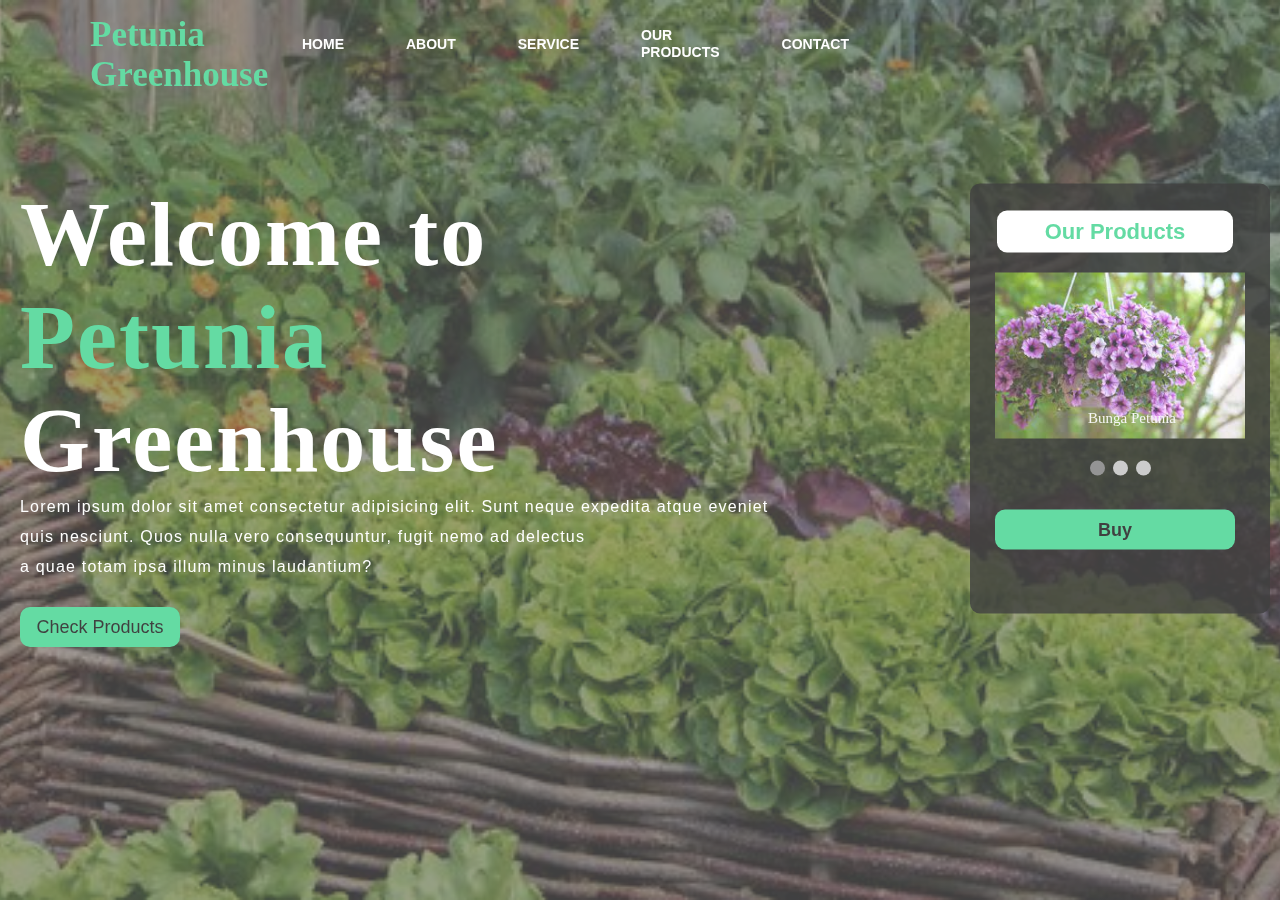
==== index.html @ c2e34500 "ganti nama" ====
<!DOCTYPE html>
<html lang="en">
<head>
    <title>index</title>
    <link rel="stylesheet" href="home.css">
</head>
<body>

    <div class="main">
        <div class="navbar">
            <div class="icon">
                <h2 class="logo">Petunia Greenhouse</h2>
            </div>

            <div class="menu">
                <ul>
                    <li><a href="C:/Users/HP/Downloads/jobsheet1_xirpla_2122_34_syafiranurulazizah%20-%20Copy/Jobsheet1.html">HOME</a></li>
                    <li><a href="C:/Users/HP/Downloads/jobsheet1_xirpla_2122_34_syafiranurulazizah%20-%20Copy/Jobsheet2.html">ABOUT</a></li>
                    <li><a href="#">SERVICE</a></li>
                    <li><a href="#">OUR PRODUCTS</a></li>
                    <li><a href="#">CONTACT</a></li>
                </ul>
            </div>

        </div> 
        <div class="content">
            <h1>Welcome to<br><span>Petunia</span> <br>Greenhouse</h1>
            <p class="par">Lorem ipsum dolor sit amet consectetur adipisicing elit. Sunt neque 
                 expedita atque eveniet <br> quis nesciunt. Quos nulla vero consequuntur, fugit nemo ad delectus 
                <br> a quae totam ipsa illum minus laudantium?</p>

                <button class="cn"><a href="#">Check Products</a></button>

                <div class="form">
                    <h2>Our Products</h2>
                    <div class="slideshow-container">

                        <div class="mySlides fade">
                          <img src="petunia.jpg" style="width:100%">
                          <div class="text">Bunga Petunia</div>
                        </div>
                        
                        <div class="mySlides fade">
                          <img src="dahlia2.jpg" style="width:100%">
                          <div class="text">Bunga Dahlia</div>
                        </div>
                        
                        <div class="mySlides fade">
                          <img src="cabbage.jpg" style="width:100%">
                          <div class="text">Tanaman Kol</div>
                        </div>

                        <div class="mySlides fade">
                            <img src="strawberry.jpg" style="width:100%">
                            <div class="text">Tanaman Stroberi</div>
                          </div>
                        
                        </div>
                        <br>
                        
                        <div style="text-align:center">
                          <span class="dot"></span> 
                          <span class="dot"></span> 
                          <span class="dot"></span> 
                        </div>
                        
                    <button class="btnn"><a href="#">Buy</a></button>


                </div>
                    </div>
                </div>
        </div>
    </div>
    <script>
        let slideIndex = 0;
        showSlides();
        
        function showSlides() {
          let i;
          let slides = document.getElementsByClassName("mySlides");
          let dots = document.getElementsByClassName("dot");
          for (i = 0; i < slides.length; i++) {
            slides[i].style.display = "none";  
          }
          slideIndex++;
          if (slideIndex > slides.length) {slideIndex = 1}    
          for (i = 0; i < dots.length; i++) {
            dots[i].className = dots[i].className.replace(" active", "");
          }
          slides[slideIndex-1].style.display = "block";  
          dots[slideIndex-1].className += " active";
          setTimeout(showSlides, 3000);
        }
        </script>
</body>
</html>
---- home.css ----
*{
        margin: 0;
        padding: 0;
    }
 // CSS Home  
    .body{
        background-image: linear-gradient(to top, rgba(0,0,0,0.5)50%,rgba(0,0,0,0.5)50%), url(temporary_background.jpg);
    }
    .main{
        width: 100%;
        background-image: linear-gradient(to top, rgba(0,0,0,0.5)50%,rgba(0,0,0,0.5)50%), url(temporary_background.jpg);
        opacity: 75%;
        background-position: center;
        background-size: cover;
        height: 100vh;
    }
    
    .navbar{
        width: 1200px;
        height: 75px;
        margin: auto;
        
    }
    
    .icon{
        width: 200px;
        float: left;
        height: 70px;

    }
    
    .logo{
        color: #30cf85;
        font-size: 35px;
        font-family: OMORI_GAME2;
        padding-left: 50px;
        float: left;
        padding-top: 10px;
        margin-top: 5px;

    }
    
    .menu{
        width: 400px;
        float: left;
        height: 70px;
    }
    
    ul{
        float: left;
        display: flex;
        justify-content: center;
        align-items: center;
    }
    
    ul li{
        list-style: none;
        margin-left: 62px;
        margin-top: 27px;
        font-size: 14px;
    }
    
    ul li a{
        text-decoration: none;
        color: #fff;
        font-family: Arial;
        font-weight: bold;
        transition: 0.4s ease-in-out;
    }
    
    ul li a:hover{
        color: #30cf85;
    }

    
    .content{
        width: 1200px;
        height: auto;
        margin:auto;
        color: #fff;
        position: fixed;
    }
    
    .content .par{
        padding-left: 20px;
        padding-bottom: 25px;
        font-family: Arial;
        letter-spacing: 1.2px;
        line-height: 30px;
    }
    
    .content h1{
        font-family: 'OMORI_GAME2';
        font-size: 90px;
        padding-left: 20px;
        margin-top: 9%;
        letter-spacing: 2px;
    }
    
    .content .cn{
        width: 160px;
        height: 40px;
        background: #30cf85;
        border: none;
        margin-bottom: 10px;
        margin-left: 20px;
        font-size: 18px;
        border-radius: 10px;
        cursor: pointer;
        transition: .4s ease;
        
    }
    
    .content .cn a{
        text-decoration: none;
        color: #000;
        transition: .3s ease;
    }
    
    .cn:hover{
        background-color: #fff;
    }
    
    .content span{
        color: #30cf85;
        font-size: 90px
    }
    
    .form{
        width: 250px;
        height: 380px;
        background: linear-gradient(to top, rgba(0,0,0,0.8)50%,rgba(0,0,0,0.8)50%);
        position: absolute;
        top: 130px;
        left: 970px;
        transform: translate(0%,-5%);
        border-radius: 10px;
        padding: 25px;
    }
    
    .form h2{
        width: 220px;
        font-family: sans-serif;
        text-align: center;
        color: #30cf85;
        font-size: 22px;
        background-color: #fff;
        border-radius: 10px;
        margin: 2px;
        padding: 8px;
    }
    

    .btnn{
        width: 240px;
        height: 40px;
        background: #30cf85;
        border: none;
        margin-top: 30px;
        font-size: 18px;
        border-radius: 10px;
        cursor: pointer;
        color: #fff;
        transition: 0.4s ease;
    }
    .btnn:hover{
        background: #fff;
        color: #30cf85;
    }
    .btnn a{
        text-decoration: none;
        color: #000;
        font-weight: bold;
    }
 

.slideshow-container {
    max-width: 250px;
    position: relative;
    margin-top: 20px;
  }
  

  .text {
    color: #f2f2f2;
    font-size: 15px;
    font-family: 'OMORI_GAME2';
    padding: 8px 12px;
    position: absolute;
    bottom: 8px;
    width: 100%;
    text-align: center;
  }
  
  
  .dot {
    height: 15px;
    width: 15px;
    margin: 0 2px;
    background-color: #bbb;
    border-radius: 50%;
    display: inline-block;
    transition: background-color 0.6s ease;
  }
  
  .active {
    background-color: #717171;
  }
  
  /* Fading animation */
  .fade {
    animation-name: fade;
    animation-duration: 1.5s;
  }
  
  @keyframes fade {
    from {opacity: .4} 
    to {opacity: 1}
  }
  
    .liw{
        padding-top: 15px;
        padding-bottom: 10px;
        text-align: center;
    }
    .icons a{
        text-decoration: none;
        color: #fff;
    }
    .icons ion-icon{
        color: #fff;
        font-size: 30px;
        padding-left: 14px;
        padding-top: 5px;
        transition: 0.3s ease;
    }
    .icons ion-icon:hover{
        color: #30cf85;
    }
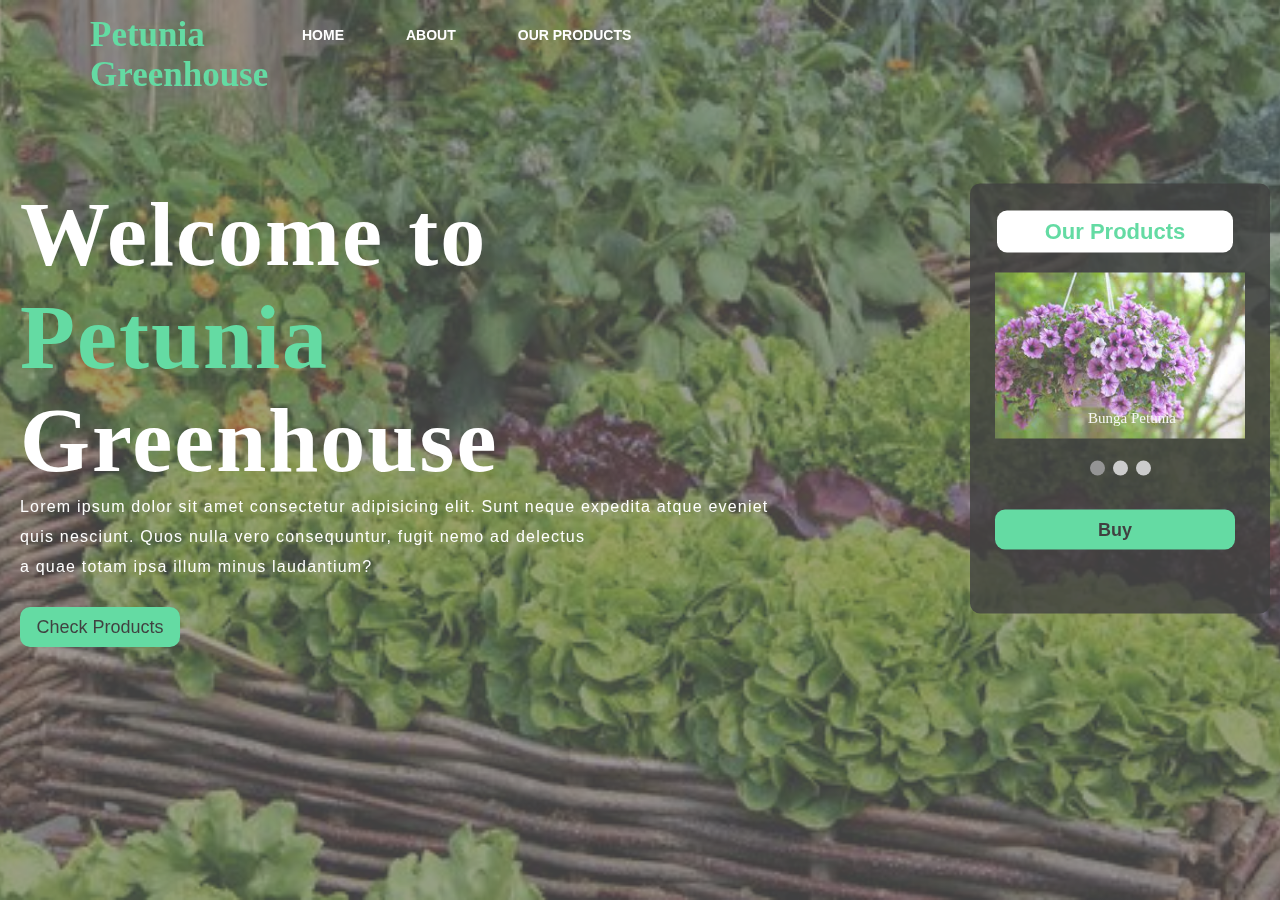
==== commit 843955f6: "new update" ====
--- a/index.html
+++ b/index.html
@@ -13,13 +13,13 @@
             </div>
 
             <div class="menu">
-                <ul>
-                    <li><a href="C:/Users/HP/Downloads/jobsheet1_xirpla_2122_34_syafiranurulazizah%20-%20Copy/Jobsheet1.html">HOME</a></li>
-                    <li><a href="C:/Users/HP/Downloads/jobsheet1_xirpla_2122_34_syafiranurulazizah%20-%20Copy/Jobsheet2.html">ABOUT</a></li>
-                    <li><a href="#">SERVICE</a></li>
-                    <li><a href="#">OUR PRODUCTS</a></li>
-                    <li><a href="#">CONTACT</a></li>
-                </ul>
+              <ul>
+                <li><a href="index.html">HOME</a></li>
+                <div class="dropdown">
+                    <li><a href="index2.html" class="dropbtn">ABOUT</a></li>
+                </div>
+                <li><a href="#">OUR PRODUCTS</a></li>
+            </ul>
             </div>
 
         </div> 
--- a/home.css
+++ b/home.css
@@ -1,3 +1,7 @@
+:root {
+    scroll-behavior: smooth;
+  }
+
 *{
         margin: 0;
         padding: 0;
@@ -15,64 +19,64 @@
         height: 100vh;
     }
     
-    .navbar{
-        width: 1200px;
-        height: 75px;
-        margin: auto;
-        
-    }
-    
-    .icon{
-        width: 200px;
-        float: left;
-        height: 70px;
-
-    }
-    
-    .logo{
-        color: #30cf85;
-        font-size: 35px;
-        font-family: OMORI_GAME2;
-        padding-left: 50px;
-        float: left;
-        padding-top: 10px;
-        margin-top: 5px;
-
-    }
-    
-    .menu{
-        width: 400px;
-        float: left;
-        height: 70px;
-    }
-    
-    ul{
-        float: left;
-        display: flex;
-        justify-content: center;
-        align-items: center;
-    }
-    
-    ul li{
-        list-style: none;
-        margin-left: 62px;
-        margin-top: 27px;
-        font-size: 14px;
-    }
-    
-    ul li a{
-        text-decoration: none;
-        color: #fff;
-        font-family: Arial;
-        font-weight: bold;
-        transition: 0.4s ease-in-out;
-    }
-    
-    ul li a:hover{
-        color: #30cf85;
-    }
-
-    
+.navbar{
+    width: 1200px;
+    height: 75px;
+    margin: auto;
+    
+}
+
+.icon{
+    width: 200px;
+    float: left;
+    height: 70px;
+
+}
+
+.logo{
+    color: #30cf85;
+    font-size: 35px;
+    font-family: OMORI_GAME2;
+    padding-left: 50px;
+    float: left;
+    padding-top: 10px;
+    margin-top: 5px;
+
+}
+
+.menu{
+    width: 400px;
+    float: left;
+    height: 70px;
+}
+    
+.menu ul{
+    float: left;
+    display: flex;
+    justify-content: center;
+    align-items: center;
+}
+
+.menu ul li{
+    list-style: none;
+    margin-left: 62px;
+    margin-top: 27px;
+    font-size: 14px;
+}
+
+.menu ul li a{
+    text-decoration: none;
+    color: #fff;
+    font-family: Arial;
+    font-weight: bold;
+    transition: 0.4s ease-in-out;
+}
+
+.menu ul li a:hover{
+    color: #30cf85;
+}
+
+
     .content{
         width: 1200px;
         height: auto;
